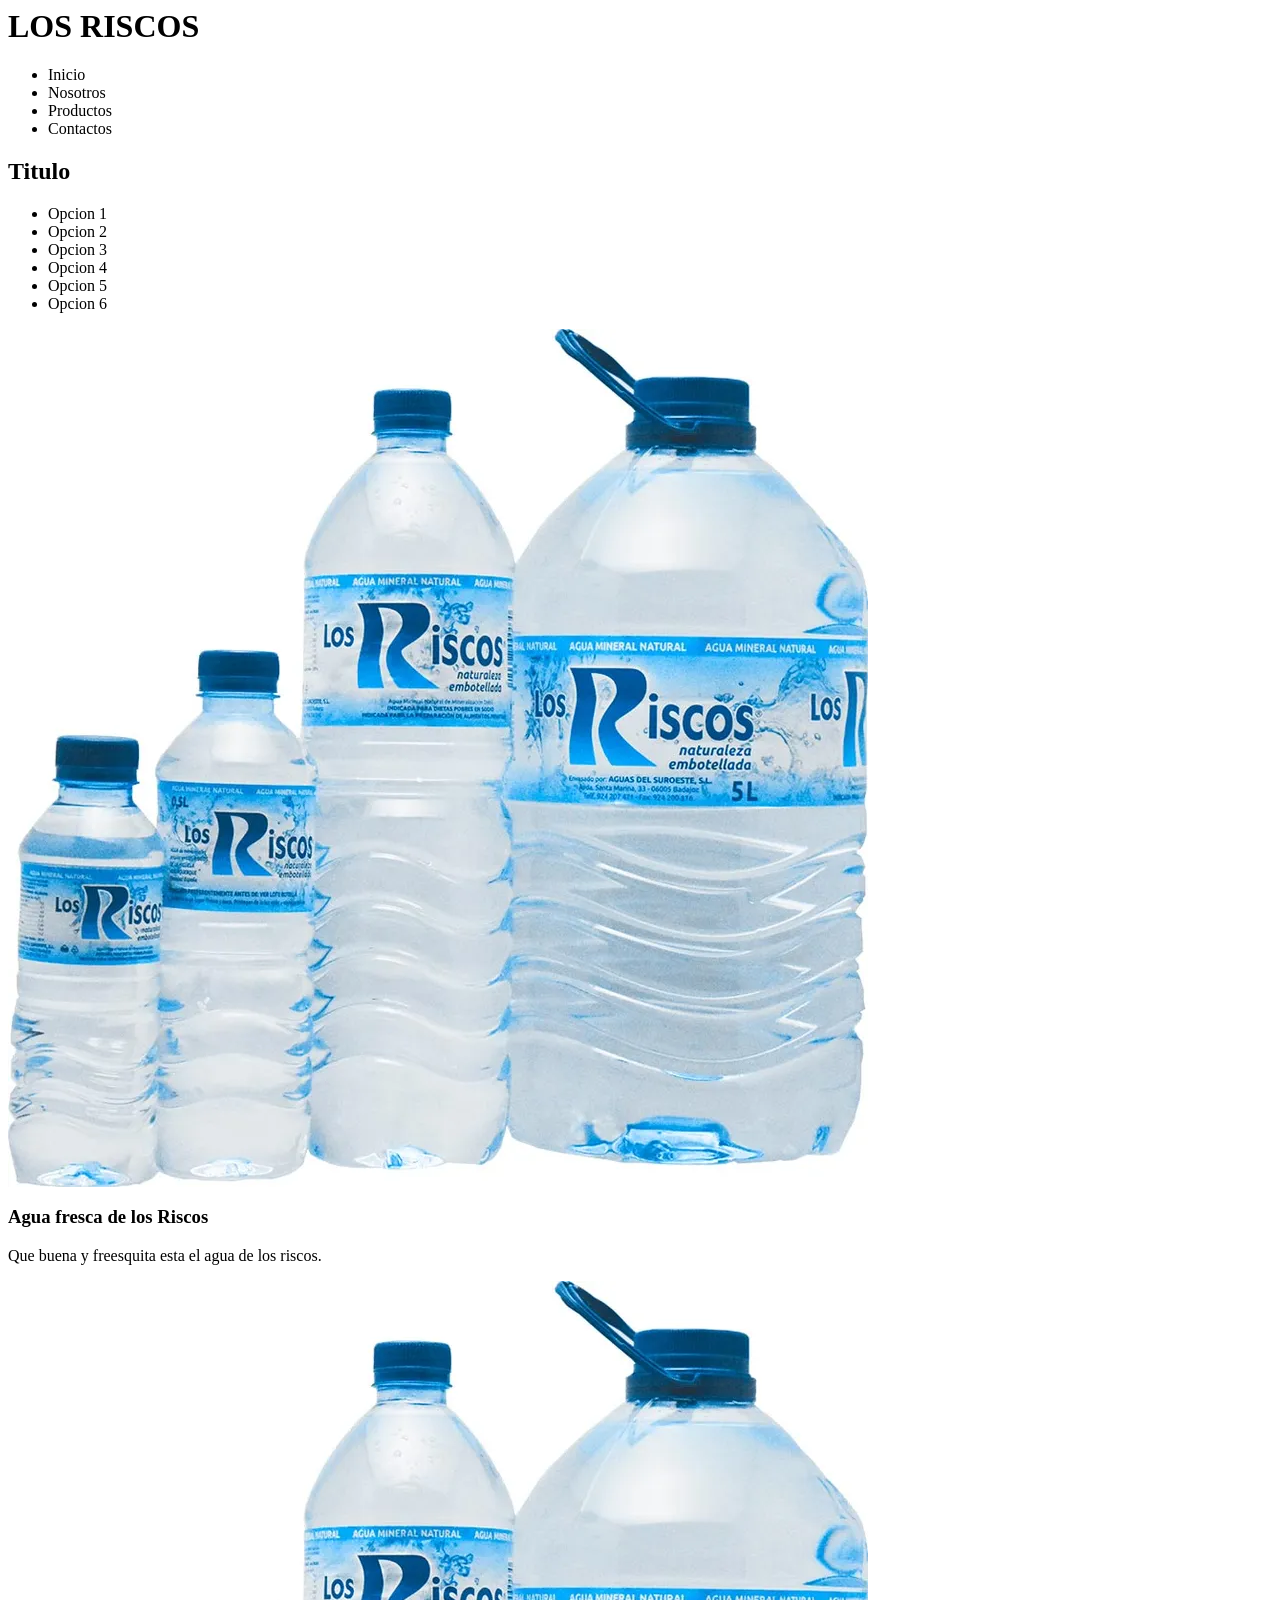
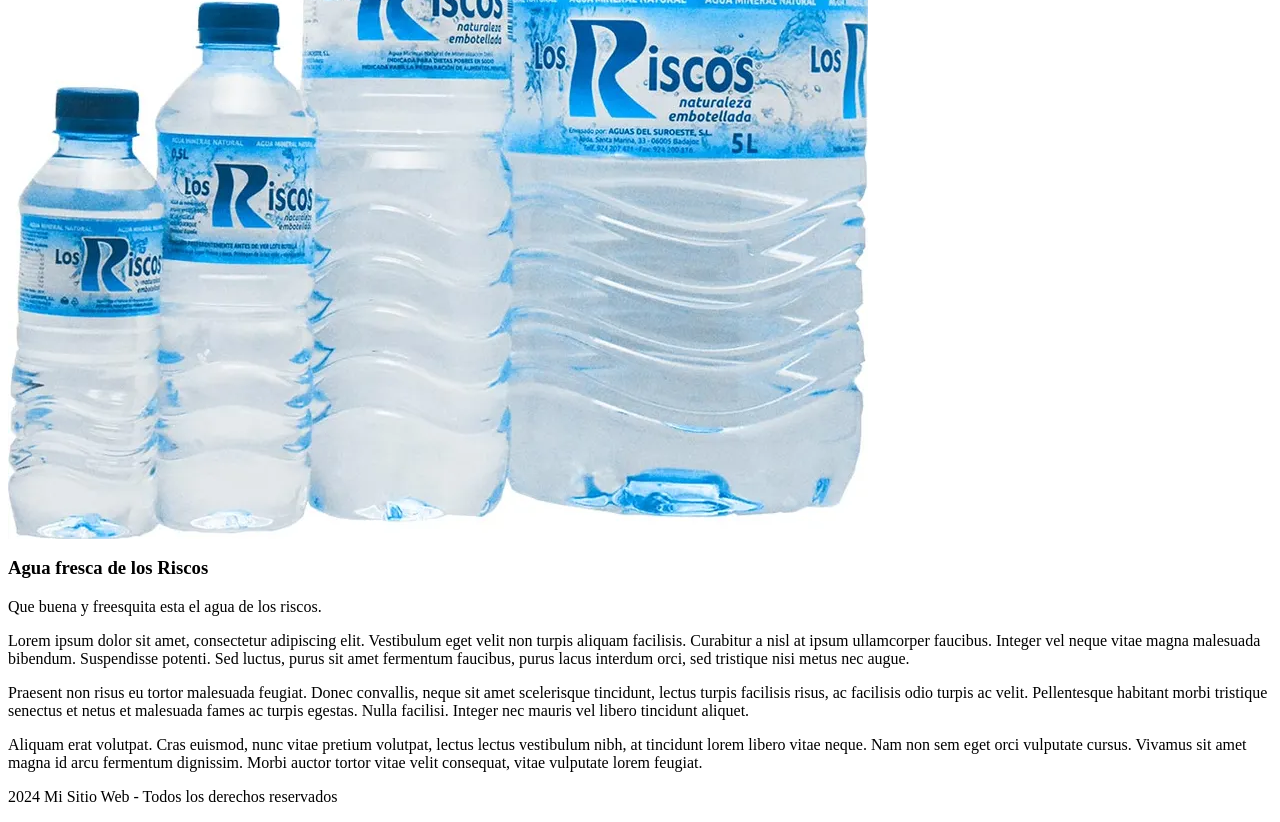
==== index.html @ 9cf5dcaf "Initial commit" ====
<html>
    <head>
        <meta charset="UTF-8">
        <meta name="viewport" content="width=device-width, initial-scale=1.0">
        <link rel="stylesheet" href="tarea.css">
        <title>Prueba</title>
    </head>
    <body>
        <header>
            <H1>LOS RISCOS</H1>
        </header>
        <nav>
            <ul>
                <li>Inicio</li>
                <li>Nosotros</li>
                <li>Productos</li>
                <li>Contactos</li>
            </ul>
        </nav>
        <div class="CajaPrincipal">
            <aside>
                <h1>Titulo</h1>
                <ul>
                    <li>Opcion 1</li>
                    <li>Opcion 2</li>
                    <li>Opcion 3</li>
                    <li>Opcion 4</li>
                    <li>Opcion 5</li>
                    <li>Opcion 6</li>
                </ul>
            </aside>
            <div class="CajaCentro">
                <img src="riscos.jpg">
                <h3>Agua fresca de los Riscos</h3>
                <p>Que buena y freesquita esta el agua de los riscos.</p>

                <img src="riscos.jpg">
                <h3>Agua fresca de los Riscos</h3>
                <p>Que buena y freesquita esta el agua de los riscos.</p>
            </div>
            <div class="CajaDerecha">
                <p>Lorem ipsum dolor sit amet, consectetur adipiscing elit. Vestibulum eget velit non turpis aliquam facilisis. Curabitur a nisl at ipsum ullamcorper faucibus. Integer vel neque vitae magna malesuada bibendum. Suspendisse potenti. Sed luctus, purus sit amet fermentum faucibus, purus lacus interdum orci, sed tristique nisi metus nec augue.</p>

                <p>Praesent non risus eu tortor malesuada feugiat. Donec convallis, neque sit amet scelerisque tincidunt, lectus turpis facilisis risus, ac facilisis odio turpis ac velit. Pellentesque habitant morbi tristique senectus et netus et malesuada fames ac turpis egestas. Nulla facilisi. Integer nec mauris vel libero tincidunt aliquet.</p>

                <p>Aliquam erat volutpat. Cras euismod, nunc vitae pretium volutpat, lectus lectus vestibulum nibh, at tincidunt lorem libero vitae neque. Nam non sem eget orci vulputate cursus. Vivamus sit amet magna id arcu fermentum dignissim. Morbi auctor tortor vitae velit consequat, vitae vulputate lorem feugiat.</p>
            </div>
        </div>
        <footer>
            <p> 2024 Mi Sitio Web - Todos los derechos reservados</p>
        </footer>
    </body>
</html>
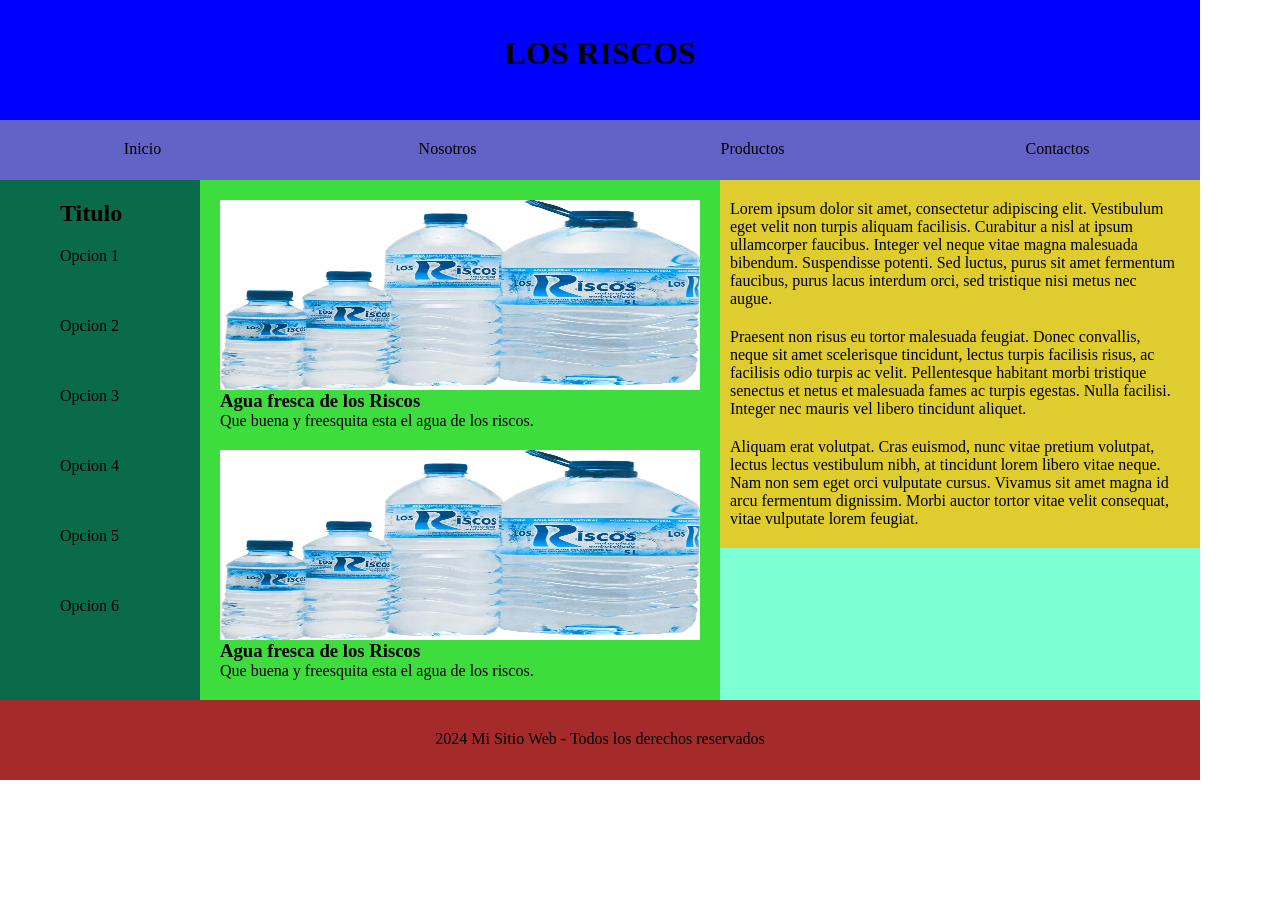
==== commit f50ea579: "as" ====
--- a/index.html
+++ b/index.html
@@ -2,7 +2,7 @@
     <head>
         <meta charset="UTF-8">
         <meta name="viewport" content="width=device-width, initial-scale=1.0">
-        <link rel="stylesheet" href="tarea.css">
+        <link rel="stylesheet" href="styles.css">
         <title>Prueba</title>
     </head>
     <body>
--- a/styles.css
+++ b/styles.css
@@ -0,0 +1,107 @@
+body{
+    width:1200px;
+    margin: 0;
+    padding: 0;
+}
+
+header{
+    width: 1200px;
+    height: 120px;
+    background-color: blue;
+    text-align: center;
+
+    h1{
+        padding: 35px 0px 0px 0px;
+    }
+}
+
+nav{
+    width: 1200px;
+    height: 60px;
+    background-color: rgb(99, 99, 199);
+
+    ul{
+        display: flex;
+        flex-direction: row;
+        gap: 20px;
+        list-style: none;
+        margin: 0;
+        padding: 20px 0px 0px 0px;
+        justify-content: center;
+
+        li {
+            flex: 1 1 200px; /* grow, shrink, basis*/
+            text-align: center;
+        }
+    }
+}
+
+.CajaPrincipal{
+    width: 1200px;
+    min-height: 520px;
+    background-color: aquamarine;
+}
+
+aside{
+    width: 120px;
+    min-height: 480px;
+    background-color: rgb(9, 107, 74);
+    float: left;
+    padding: 20px 20px 20px 60px;
+
+    h1{
+        margin: 0;
+    }
+
+    ul{
+        margin: 20px 0px 0px 0px;
+        padding: 0;
+        display: flex;
+        flex-direction: column; 
+        list-style: none;
+        li{
+            flex: 1 1 70px;
+        }
+    }
+}
+
+.CajaCentro{
+    width: 480px;
+    min-height: 500px;
+    background-color: rgb(61, 221, 61);
+    float: left;
+    padding: 20px 20px 0px 20px;
+    img{
+        width: 480px;
+        height: 190px;
+    }
+    h3{
+        margin: 0;
+    }
+    p{
+        margin:0 0 20px;
+    }
+}
+
+.CajaDerecha{
+    width: 445px;
+    background-color: rgb(223, 205, 47);
+    float: left;
+    padding: 20px 25px 0 10px;
+
+    p{
+        margin:0 0 20px;
+    }
+}
+
+footer{
+    width: 1200px;
+    height: 80px;
+    background-color: brown;
+    text-align: center;
+    p{
+        padding: 30px 0px 0px 0px;
+        margin: 0;
+    }
+}
+
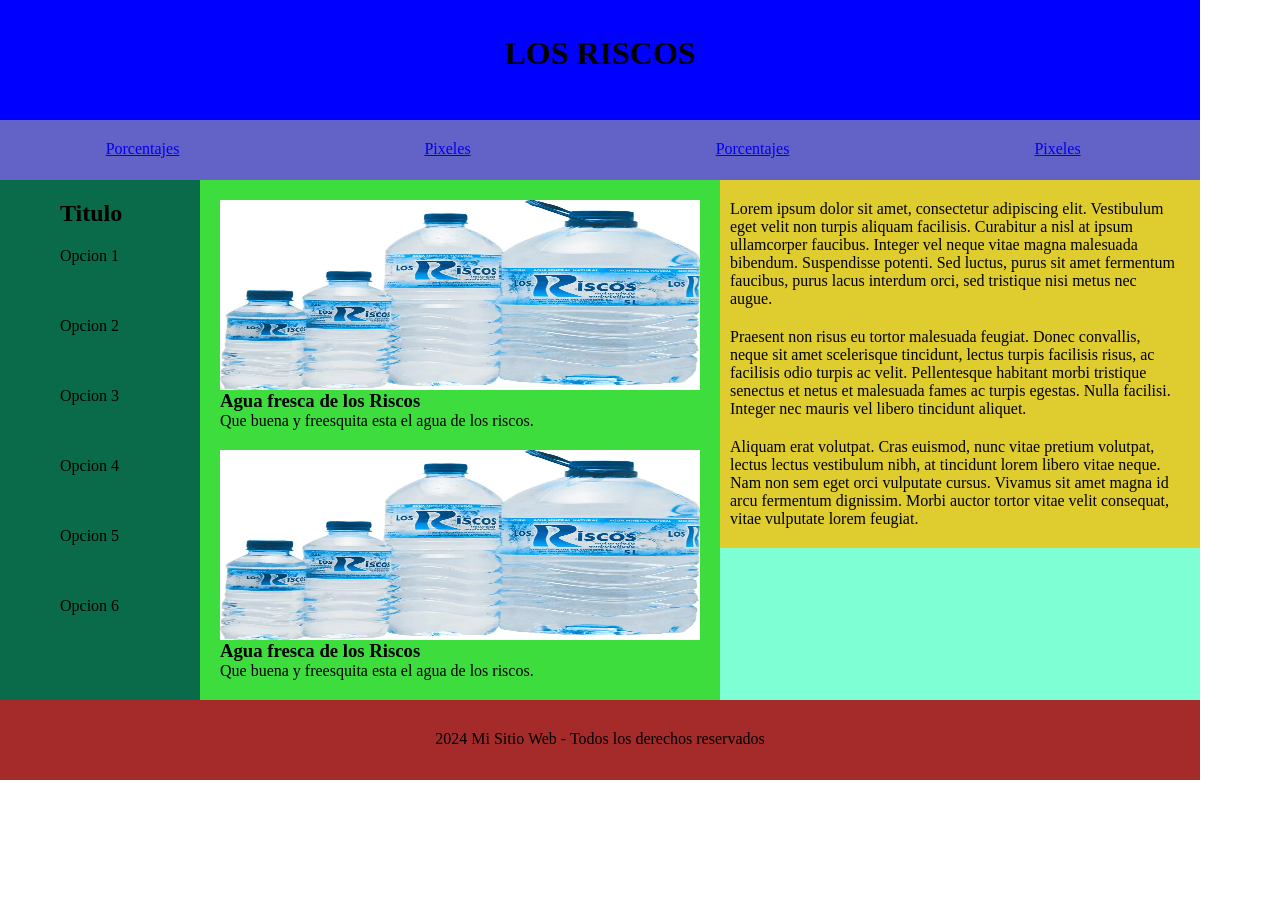
==== commit 0fd2f6f3: "sad s" ====
--- a/index.html
+++ b/index.html
@@ -11,10 +11,10 @@
         </header>
         <nav>
             <ul>
-                <li>Inicio</li>
-                <li>Nosotros</li>
-                <li>Productos</li>
-                <li>Contactos</li>
+                <li><a href="index2.html">Porcentajes</a></li>
+                <li><a href="index.html">Pixeles</a></li>
+                <li><a href="index2.html">Porcentajes</a></li>
+                <li><a href="index.html">Pixeles</a></li>
             </ul>
         </nav>
         <div class="CajaPrincipal">
